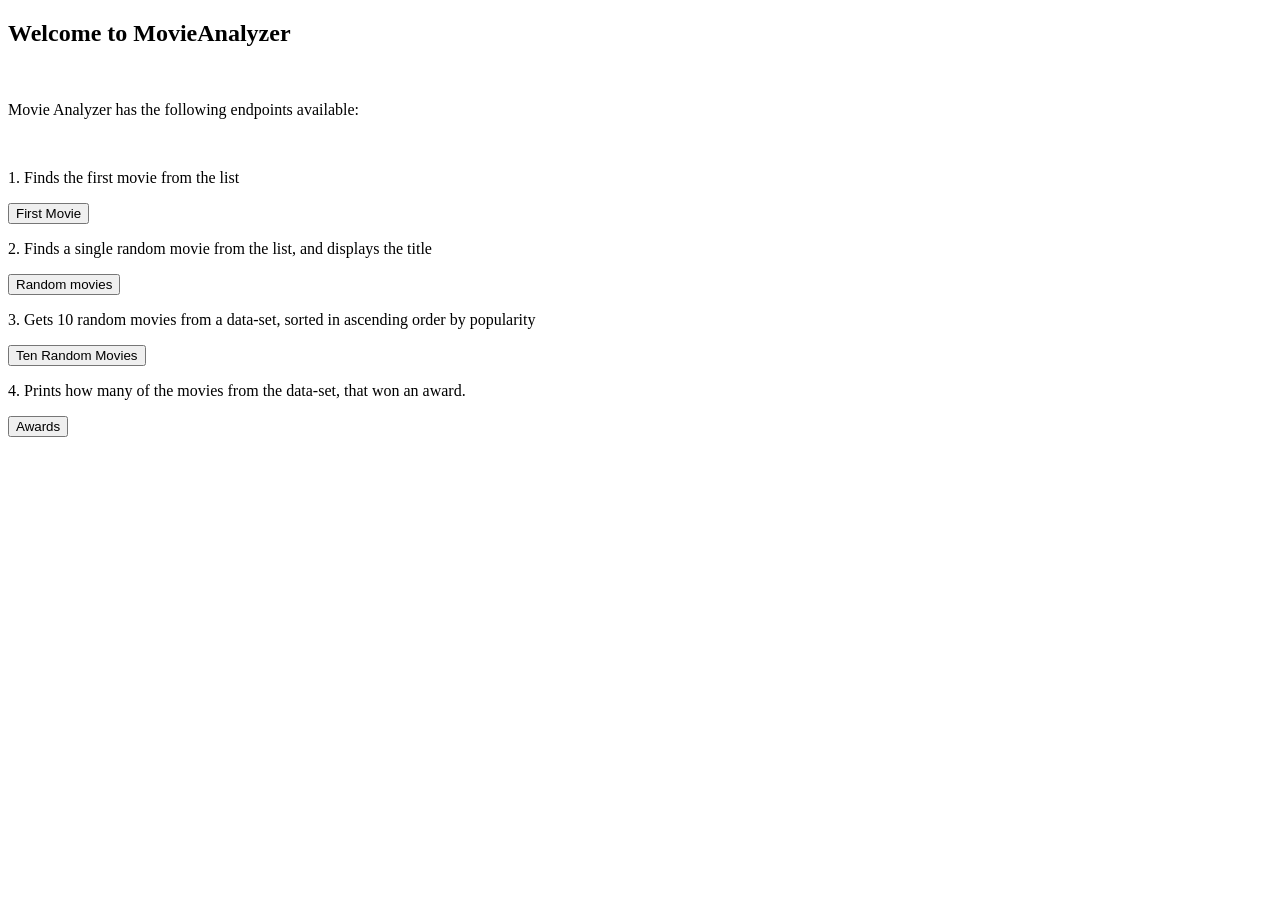
==== src/main/resources/templates/movieAnalyzer.html @ 6c3604bf "HAHAHA WAR TIMEEEEEEEEEE" ====
<!DOCTYPE html>
<html lang="en">
<head>
    <meta charset="UTF-8">
    <title>MovieAnalyzer</title>
</head>
<body>
    <section class ="intro">
        <h1>Welcome to MovieAnalyzer</h1>
        <br>
        <p>Movie Analyzer has the following endpoints available:</p>
        <br>
        <p>1. Finds the first movie from the list</p>
        <button class="button-4" onclick="window.location='/movieAnalyzer/getFirst';">First Movie</button>
        <br>
        <p>2. Finds a single random movie from the list, and displays the title</p>
        <button class="button-4" onclick="window.location='/movieAnalyzer/getRandom';">Random movies</button>
        <br>
        <p>3. Gets 10 random movies from a data-set, sorted in ascending order by popularity</p>
        <button class="button-4" onclick="window.location='/movieAnalyzer/getTenRandom';">Ten Random Movies</button>
        <br>
        <p>4. Prints how many of the movies from the data-set, that won an award.</p>
        <button class="button-4" onclick="window.location='/movieAnalyzer/howManyWonAnAward';">Awards</button>
    </section>

</body>
</html>
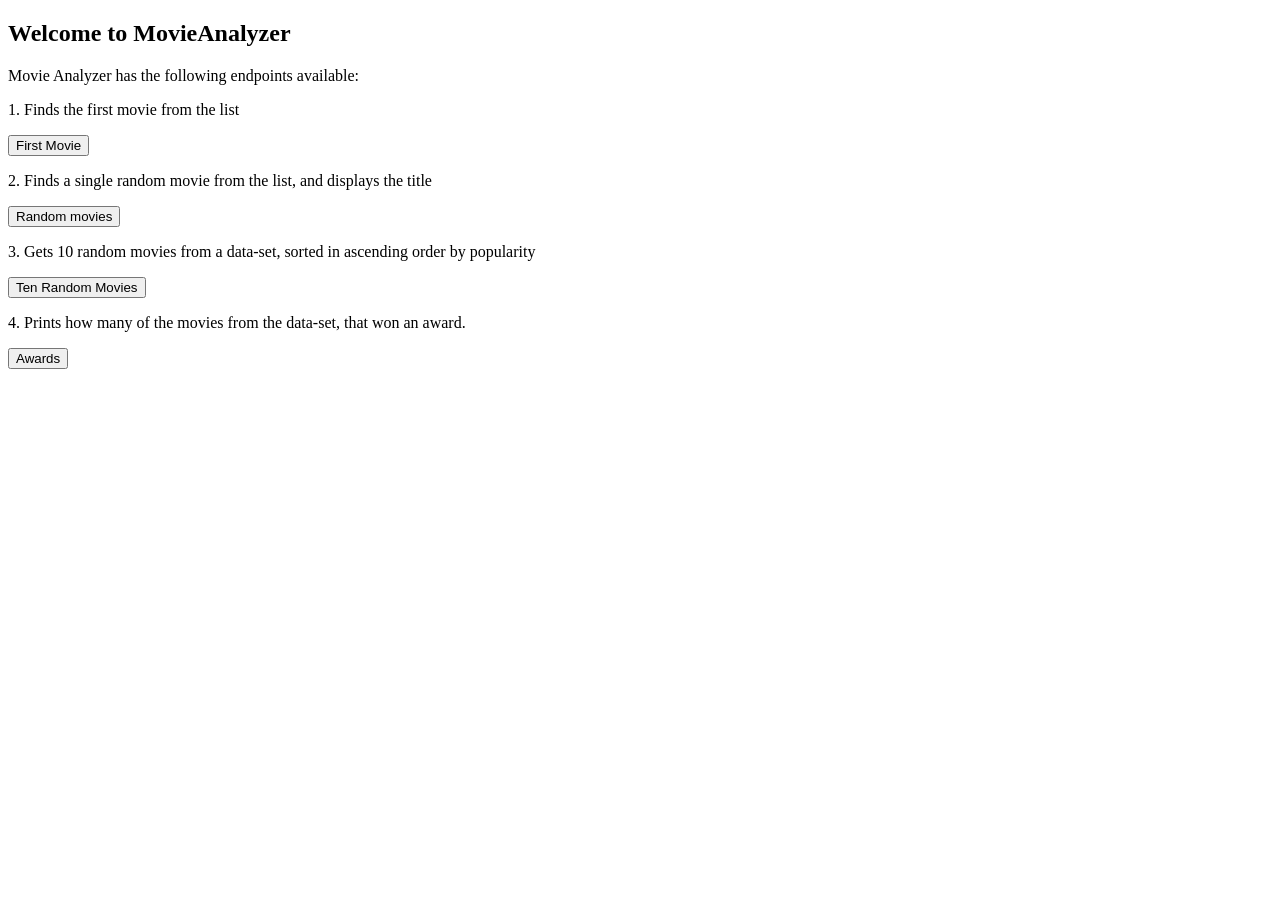
==== commit 21165aab: "HAHAHA WAR TIMEEEEEEEEEE" ====
--- a/src/main/resources/templates/movieAnalyzer.html
+++ b/src/main/resources/templates/movieAnalyzer.html
@@ -1,15 +1,16 @@
 <!DOCTYPE html>
-<html lang="en">
+<html xmlns:th="http://www.thymeleaf.org" lang="eng">
 <head>
     <meta charset="UTF-8">
     <title>MovieAnalyzer</title>
+    <link rel="stylesheet" type="text/css" th:href="@{/css/movieAnalyzer.css}"/>
 </head>
 <body>
-    <section class ="intro">
+    <section class ="analyzerIntro">
         <h1>Welcome to MovieAnalyzer</h1>
-        <br>
-        <p>Movie Analyzer has the following endpoints available:</p>
-        <br>
+    </section>
+    <section class="links-for-features">
+        <p class="p1">Movie Analyzer has the following endpoints available:</p>
         <p>1. Finds the first movie from the list</p>
         <button class="button-4" onclick="window.location='/movieAnalyzer/getFirst';">First Movie</button>
         <br>
